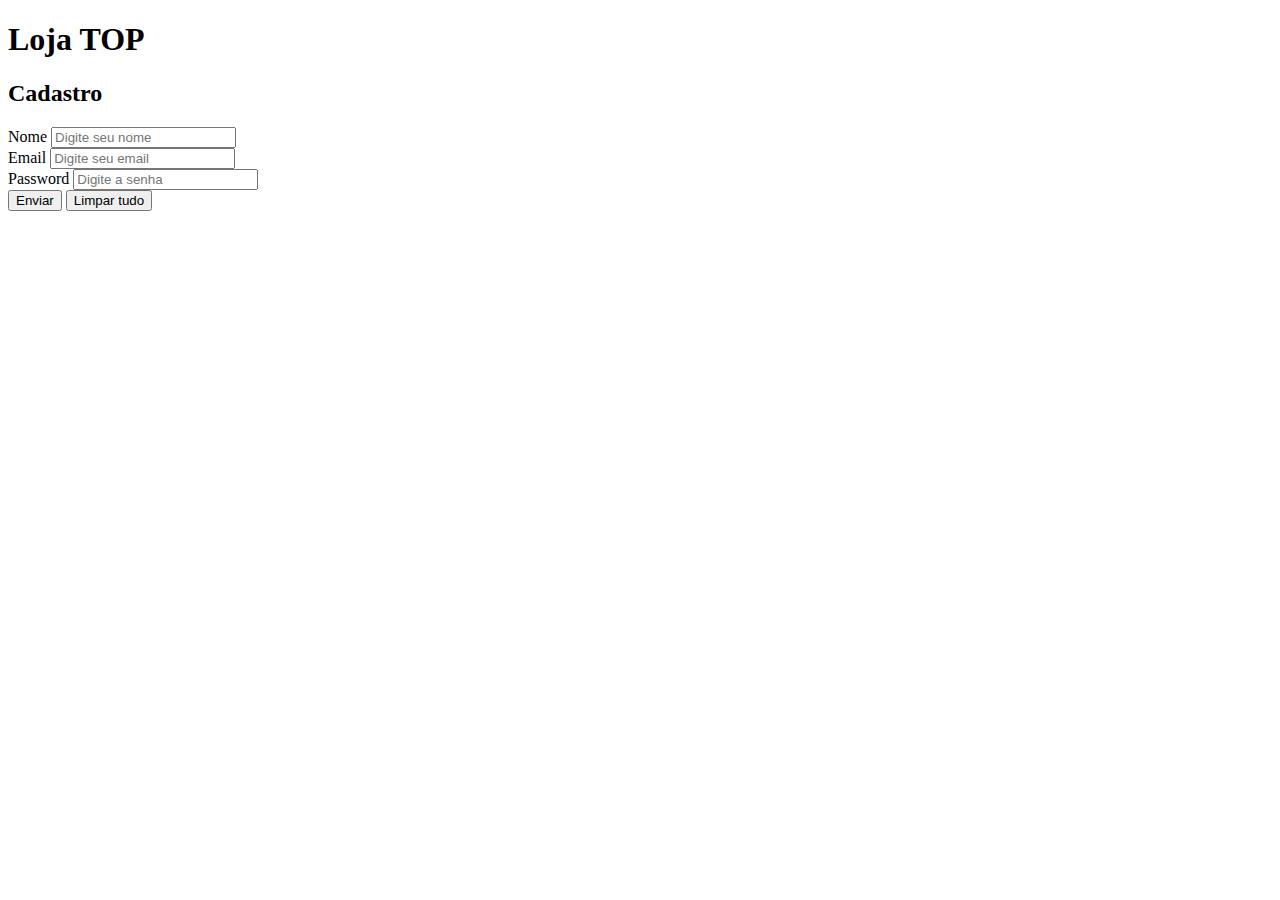
==== aula-formularios/index.html @ 4fccfa9e "Formulário parte 1" ====
<!DOCTYPE html>
<html lang="en">
<head>
    <meta charset="UTF-8">
    <meta name="viewport" content="width=device-width, initial-scale=1.0">
    <title>Document</title>
</head>
<body>
    <header>
        <nav>
            <h1>Loja TOP</h1>
        </nav>
    </header>

    <main>
        <section>
            <h2>Cadastro</h2>
        </section>
        <form action="obrigado.html">

            <div>
                <label for="ctrl-name" >Nome</label>
                <input id ="ctrl-name" name="name" placeholder="Digite seu nome">
            </div>
            <div>
                <label for="ctrl-email" >Email</label>
                <input id ="ctrl-email" name="email" type="email" placeholder="Digite seu email">
            </div>
            <div>
                <label for="ctrl-password" >Password</label>
                <input id ="ctrl-password" name="password" type="password" placeholder="Digite a senha">
            </div>
          

            <input type="submit" value="Enviar"> 
            <input type="reset" value="Limpar tudo">

        </form>
    </main>
    
</body>
</html>
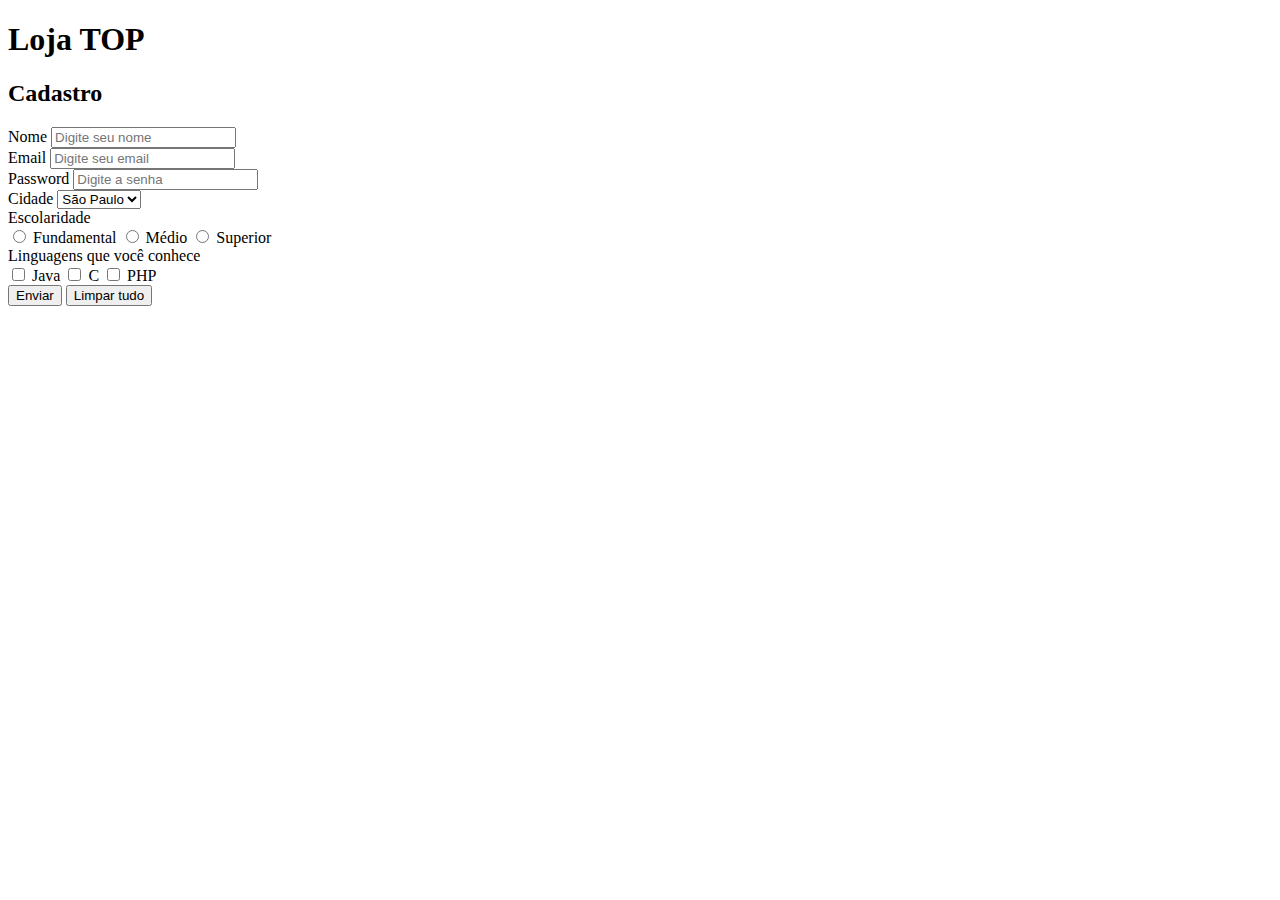
==== commit 3e2df3e3: "select, radio e checkbox" ====
--- a/aula-formularios/index.html
+++ b/aula-formularios/index.html
@@ -30,6 +30,39 @@
                 <label for="ctrl-password" >Password</label>
                 <input id ="ctrl-password" name="password" type="password" placeholder="Digite a senha">
             </div>
+            <div>
+                <label for="ctrl-city">Cidade</label>
+                <select name="city" id="ctrl-city">
+                    <option value="1">São Paulo</option>
+                    <option value="2">Rio</option>
+                    <option value="3">Recife</option>
+                </select>
+            </div>
+
+            <div>
+                <label for="ctrl-level">Escolaridade</label>
+                <div id="ctrl-level">
+                    <input type="radio" name="level" id="ctrl-level-1">
+                    <label for="ctrl-level-1"> Fundamental</label>
+                    <input type="radio" name="level" id="ctrl-level-2">
+                    <label for="ctrl-level-2">Médio</label>
+                    <input type="radio" name="level" id="ctrl-level-3">
+                    <label for="ctrl-level-3" name="level">Superior</label>
+
+                </div>
+            </div>
+
+            <div>
+                <label for="ctrl-languages"> Linguagens que você conhece</label>
+                <div id="ctrl-languages">
+                    <input id="ctrl-languages-java" name="language1" type="checkbox">
+                    <label for="ctrl-languages-java"> Java</label>
+                    <input id="ctrl-languages-C" name="language2" type="checkbox">
+                    <label for="ctrl-languages-C"> C</label>
+                    <input id="ctrl-languages-PHP" name="language3" type="checkbox">
+                    <label for="ctrl-languages-PHP"> PHP</label>
+                </div>
+            </div>
           
 
             <input type="submit" value="Enviar"> 
